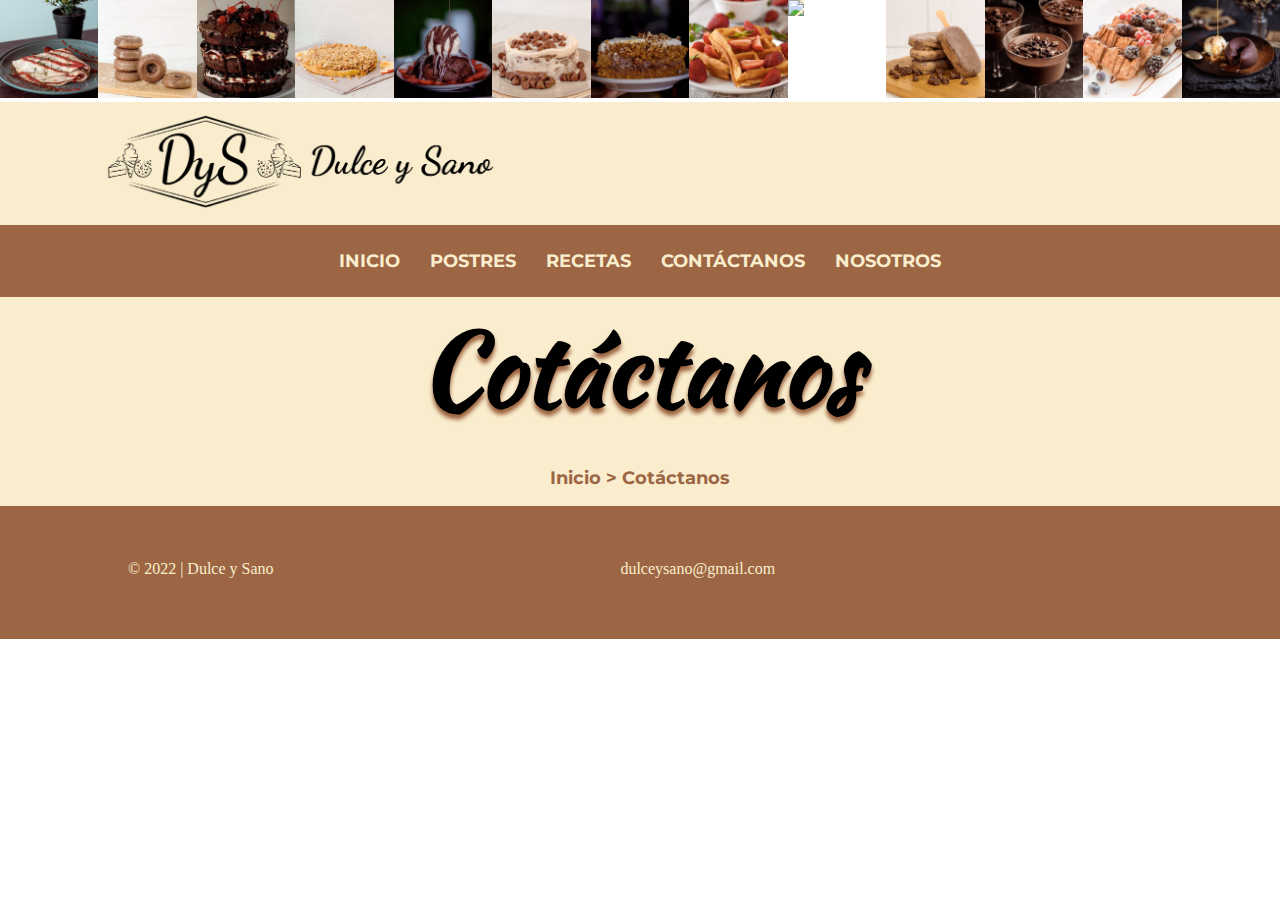
==== contáctanos.html @ c9db8ebb "Add files via upload" ====
<!DOCTYPE html>
<html lang="en">
<head>
    <meta charset="UTF-8">
    <meta http-equiv="X-UA-Compatible" content="IE=edge">
    <meta name="viewport" content="width=device-width, initial-scale=1.0">
    <title>Dulce y Sano, recetas</title>

    <link rel="stylesheet" href="css/estilos.css">

    <link rel="stylesheet" href="https://cdnjs.cloudflare.com/ajax/libs/font-awesome/6.2.0/css/all.min.css" integrity="sha512-xh6O/CkQoPOWDdYTDqeRdPCVd1SpvCA9XXcUnZS2FmJNp1coAFzvtCN9BmamE+4aHK8yyUHUSCcJHgXloTyT2A==" crossorigin="anonymous" referrerpolicy="no-referrer" />

</head >

<body>
    <section id="cabeza">
        <div class="contenedor">
          <div class="fila">
            <div class="columna">
              <img src="imagenes/postre1.jpeg" class="img_ajustarancho" > 
          </div> <!--columna-->
          <div class="columna">
              <img src="imagenes/postre2.jpeg" class="img_ajustarancho">
         </div> <!--columna-->
          <div class="columna">
              <img src="imagenes/postre3.jpeg" class="img_ajustarancho">
          </div> <!--columna-->
          <div class="columna">
             <img src="imagenes/postre4.jpeg" class="img_ajustarancho">
         </div> <!--columna-->
         <div class="columna">
             <img src="imagenes/postre5.jpeg" class="img_ajustarancho">
         </div> <!--columna-->
         <div class="columna">
             <img src="imagenes/postre6.jpeg" class="img_ajustarancho">
         </div> <!--columna-->
         <div class="columna">
             <img src="imagenes/postre7.jpeg" class="img_ajustarancho">
         </div> <!--columna-->
         <div class="columna">
             <img src="imagenes/postre8.jpeg" class="img_ajustarancho">
         </div> <!--columna-->
         <div class="columna">
             <img src="Imagenes/postre9.jpeg" class="img_ajustarancho">
         </div> <!--columna-->
         <div class="columna">
             <img src="imagenes/postre10.jpeg" class="img_ajustarancho">
         </div> <!--columna-->
       <div class="columna">
         <img src="imagenes/postre12.jpg" class="img_ajustarancho">
     </div> <!--columna-->
     <div class="columna">
       <img src="imagenes/postre13.jpg" class="img_ajustarancho">
   </div> <!--columna-->
   <div class="columna">
     <img src="imagenes/postre14.jpg" class="img_ajustarancho">
 </div> <!--columna-->
         </div> <!--columna-->
       </div> <!--fila-->
        </div> <!--contenedor-->
     </section> <!--imagenes-->
    

 <header id="cabecera" class="espaciado">
  <div class="contenedor3">
    <nav class="barra-superior">
      <div class="logo">
          <div class="fila">
            <a href="index.html">
              <img src="imagenes/logo.dyd.png" class="img_ajustarancho">
            </a>
          </div>
               </div> <!-- logo -->   
    </nav> <!--  --> 

  </div>
  
        <ul class="barra-menu"> 
          <div class="menu-items">
              <li><a href="index.html">INICIO</a></li>
              <li><a href="postres.html">POSTRES</a></li>
              <li><a href="recetas.html">RECETAS</a></li>
              <li><a href="contáctanos.html">CONTÁCTANOS</a></li>
              <li><a href="nosotros.html">NOSOTROS</a></li>
          </div> <!-- menu-items -->
      </ul> <!--  -->
    </div> 
 </header>
 
 <section id="barra-ubicacion" class="espaciado">
    <div class="contenedor" >
        <h1>Cotáctanos</h1>
        <p>
            <i class="fa-solid fa-location-dot"></i>
            Inicio > Cotáctanos
        </p>
    </div> <!-- contenedor -->
</section> <!-- barra-ubicacion -->

 <footer id="pie">
  <div class="contenedor7" >
      <div class="fila">
         <div class="cpoyrigth">
           &copy; 2022 | Dulce y Sano
         </div> 
         <div class="correo">
          <a href="https://www.google.com/intl/es-419/gmail/about/">
            <i class="fa-solid fa-envelope"></i> dulceysano@gmail.com</a>

         </div> <!--correo-->
         <div class="redes-sociales">

           <a href="https://www.youtube.com/" target="_blank">
            <i class="fa-brands fa-youtube"></i>

           <a href="https://www.facebook.com/" target="_blank">
              <i class="fa-brands fa-facebook"></i>

           </a>
           <a href="https://www.instagram.com/" target="_blank">
             <i class="fa-brands fa-instagram"></i>

           </a>
           <a href="https://www.tiktok.com/">
             <i class="fa-brands fa-tiktok"></i>
           </a>

         </div> <!--redessociales-->
      </div> <!--fila-->
  </div> <!--contenedor7-->
 </footer>  <!--pie-->


</body>
</html>
---- css/estilos.css ----
@import url('https://fonts.googleapis.com/css2?family=Dancing+Script&family=Handlee&family=Kaushan+Script&family=Marck+Script&family=Montserrat:wght@300&family=Ms+Madi&family=Poppins:wght@100;200;300;400;500;600;700;800;900&family=Quicksand:wght@300&family=Work+Sans:wght@100;200&display=swap');

/*variable para paleta de colore*/
:root {
    --color-rosaclaro: #faedcd;
    --color-marron: #7f5539;
    --color-grisoscuro: #202020;
    --color-cafe: #9c6644;
    --colormarronclaro:#b08968;
}


*{
    margin: 0;
    padding: 0;
}


h1{
    font-family: 'Kaushan Script', cursive;
  font-size: 100px;
  font-weight: 900;
  text-align: center;
  text-shadow: 0px 5px 4px rgba(141,78,40,0.89);
}


h2{
    font-family: 'Kaushan Script', cursive;
  font-size: 30px;
  font-weight: 900;
  padding-top: 20px;
  margin-top: 5;
  
}

h3{
    font-family:'Montserrat', sans-serif;
    font-weight: 700;
    font-size: 18px;
    color:var(--color-naranja);
    padding-top: 6px;
    padding-bottom: 80px;
}

h4{
   font-family: 'Kaushan Script', cursive;
   font-size: 40px;
   font-weight: 400;
   color:var(--color-grisoscuro);
   text-shadow: 0px 5px 4px rgba(141,78,40,0.65);
   text-align: center;
   padding-bottom: 20px;
}

h5{
    font-family: 'Montserrat', sans-serif;
    font-weight: 800;
    font-size: 18px;
    color:var(--color-cafe);
    max-width: 95%;
    margin-left: auto;
    margin-right: auto;
    padding-bottom: 30px;
}

h6{
    font-family: 'Dancing Script', cursive;
    font-size: 1000px;
    color: var(--color-rosaclaro);
    text-align: center;
    font-weight: 600;
    padding-right:10px ;
}


p{
    font-family: 'Montserrat', sans-serif;
    font-weight: 700;
    font-size: 18px;
    color: var(--color-cafe);
    max-width: 97%;
    margin-left: auto;
    margin-right: auto;
    text-align: center;
    padding-top: 25px;

}


/*CLASS*/
.fila {
    display: flex;
    flex-direction: row;
}

.columna {
    flex-basis: 0px;
    flex-grow: 1;
    padding-left: 0px;
    padding-right: 0px;
}

.columna1 {
    flex-basis: 0px; 
    flex-grow: 1;
    /*espaciado a la izquierda y derecha de cada columna*/
    padding-left: 30px;
    padding-right: 30px;
    padding-bottom: 35px;
    justify-content: space-between;
 }


.columna2 {
    flex-basis: 0px;
    flex-grow: 1;
    padding-left: 30px;
    padding-right: 30px;
    padding-top: 10px;
    padding-bottom: 10px;
}

.columna3 {
    flex-basis: 0px;
    flex-grow: 1;
    padding-left: 100px;
    padding-right: 100px;
    padding-top: 10px;
    padding-bottom: 10px;
   margin-left: 525px;
}

.contenedor{
    max-width: 100%;
    margin-left: auto;
    margin-right: auto;
}

.contenedor2{
    max-width: 70%;
    margin-left: auto;
    margin-right: auto;
 
    
    
}
.contendor3 {
    max-width: 75%;
    margin-left: auto;
    margin-right: auto;
    background-color: var(--color-rosaclaro);
   

}

.contendor4 {
    max-width: 50%;
    margin-left: auto;
    margin-right: auto;
 
}

.contedor5{
    max-width: 100%;
    margin-left: auto;
    margin-right: auto;
}

.contenedor6{
    max-width: 60%; /*ajusta el ancho del contenedor de su caja padre*/
    margin-left: auto; 
    margin-right: auto;
    padding-bottom: 10px;
}

.contenedor7{
    max-width: 80%; /*ajusta el ancho del contenedor de su caja padre*/
    margin-left: auto; 
    margin-right: auto;
}

.contenedor8{
    max-width: 100%;
    margin-left: auto;
    margin-right: auto;
}

.img_ajustarancho{
    width: 100%;
    height: auto;

}

.espaciado { /* "."es class*/
    padding-top: 0px;  /*espaciado entre el borde superior y el contenido*/
    padding-bottom: 0px; /*espaciado entres el borde inferior y el contenido*/
 }

 .espaciado2 { /* "."es class*/
    padding-top: 30px;  /*espaciado entre el borde superior y el contenido*/
    padding-bottom: 40px; /*espaciado entres el borde inferior y el contenido*/
 }

 .espaciado3{
    padding-top: 120px;  /*espaciado entre el borde superior y el contenido*/
    padding-bottom: 120px; 
 }

 .espaciado4{
   padding-top: 10px;
    padding-bottom: 10px;
 }

 .texto-enorme{
    font-size: 85px;
    font-weight: 500;
    text-shadow: 5px 3px 2px rgba(0,0,0,0.46);
    text-align:center;
}

  .logo{
    width:400px;
 }

 .barra-superior{
    background-color: var(--color-rosaclaro);
    display: flex;
    flex-direction: row;
    align-items: center;
    padding-left: 100px;
    padding-top: 10px;
    padding-bottom: 10px;
 }

 .barra-menu{
    display: flex;
    flex-direction: row;
    justify-content: center;
    align-items: center;
    background-color: var(--color-cafe);
    padding-top: 15px;
    padding-bottom: 15px;
    
 }

 .barra-menu{
    list-style-type: none; /*le quita las viñetas */
 }
 
 .barra-menu a {
    color: var(--color-grisoscuro);
    text-decoration: none;
 }

 .barra-superior .items {
    display: flex;
    flex-direction: row;
    font-size: 18px;
 }
 
 .menu-items{
    display: flex;
    flex-direction: row;
    font-size: 18px;
 }

 .menu-items li{
    padding: 40px 40px;
    transition: all 0.4s ease-in-out;
 }

 .barra-ubiacion{
    padding-top: 10px;
    padding-bottom: 55px;
    padding-left: 50px;
    display: flex;
    flex-direction: row;
    
 }



 


/*ID*/

#cabeza img{
    background-color: var(--color-rosaclaro);
}

#imagenes img{
    Border-radius: 15px;
    box-shadow: 0px 12px 24px 2px rgba(127,85,57,1);
}

 #imagenes {
    background-color: var(--color-rosaclaro);
 }


 #imagenfinal{
    background-image: url("../imagenes/fotofinal.jpg");
 }

#título{
    background-color:var(--color-rosaclaro);
    color:var(--color-grisoscuro);
}


#nuestrasrecestas{
    background-color:var(--color-rosaclaro);
    color: var(--color-cafe);
    font-size: 20 ;
    font-weight: 70;
}

#pie {
    background-color: var(--color-cafe);
    color: var(--color-rosaclaro);
    padding-top: 45px;
    padding-bottom: 45px;
    line-height: 36px;
}

#pie a {
    color: var(--color-blanco);
    text-decoration: none; /*quitar el subrayado*/
    margin-left: 10px;
 }
 
 #pie .redes-sociales i{
    font-size: 37px;
 }
 
 #pie .fila {
    justify-content: space-between;
 }


 #reacciones{
    color: var(--color-cafe);
    background-color: var(--color-rosaclaro);
    font-size: 33px;
    justify-content: space-between;
 
 }

 #cabecera a{
    font-family: 'Montserrat', sans-serif;
    font-weight: 700;
    font-size: 18px;
    color: var(--color-rosaclaro);
 }


 #proyectos img{
    transition: all 0.5s ease-in-out;
  }
 
  #proyectos img:hover{
    filter:grayscale(100%);
    transform: scale(110%);
  }
  
  #imagenes img{
    transition: all 0.5s ease-in-out;
  }
 
  #imagenes img:hover{
    filter:grayscale(100%);
    transform: scale(100%);
  }
 
  .caja-overflow{
    overflow: hidden;
  }
 
  #título img {
    Border-radius: 50%;
    width: 300px;
    box-shadow: 0px 12px 24px 2px rgba(127,85,57,1);
    
  }
  .menu-items li{
    padding: 10px 15px;
    transition: all 0.3s ease-in-out';
    
 }
  .menu-items li:hover{
    background-color: var(--colormarronclaro);
    border-radius: 20px;
 }

 #barra-ubicacion{
    background-color:var(--color-rosaclaro);

 }
  
 #cabecera .menu-items{
    justify-content: center;
    transition: none;
    list-style-type: none;

 }

 #cabecera .barra-superior li {
    color: var(--color-cafe);
 } 

 #barra-ubicacion {
    padding-bottom: 17px;
 }
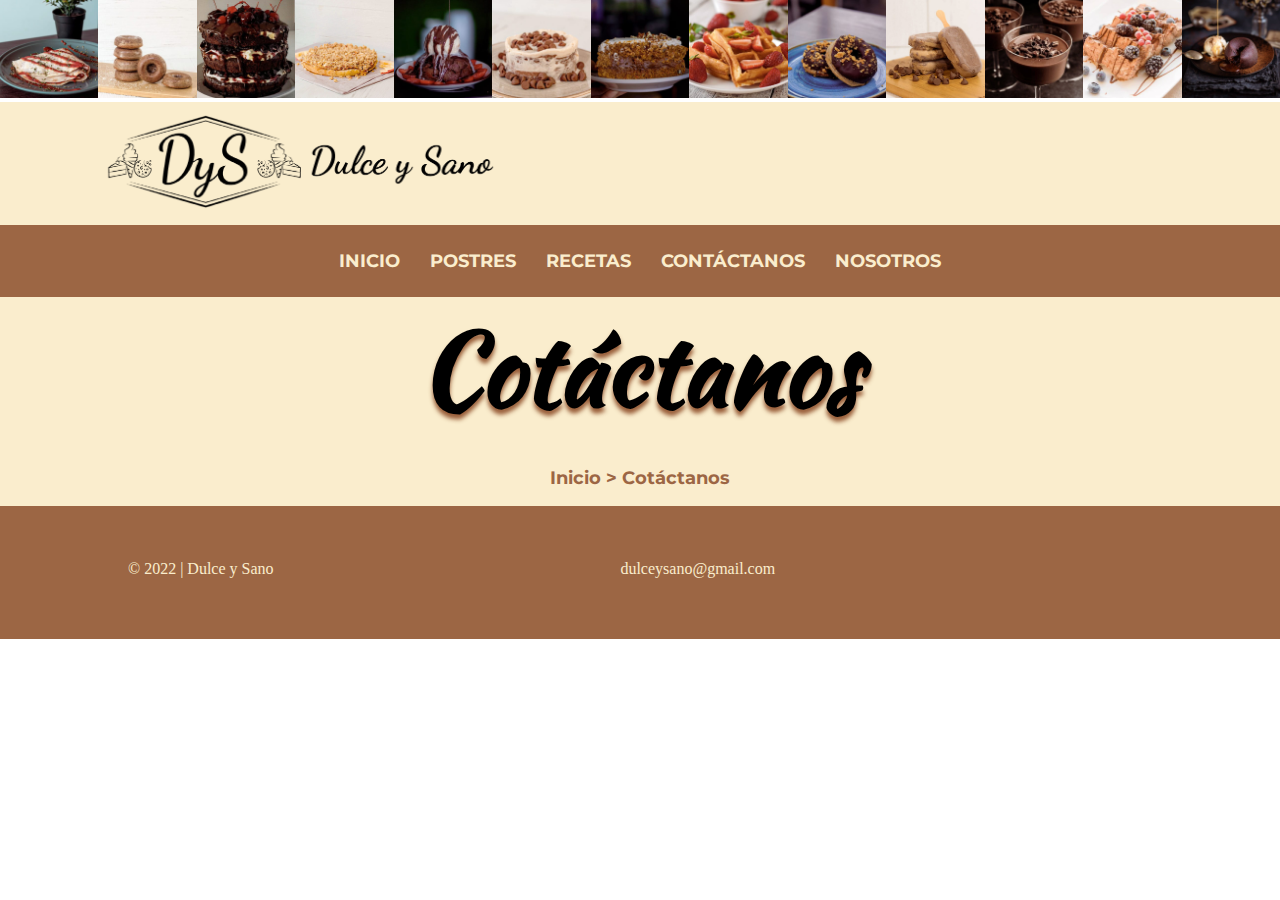
==== commit cbd38d69: "initial commit" ====
--- a/contáctanos.html
+++ b/contáctanos.html
@@ -41,7 +41,7 @@
              <img src="imagenes/postre8.jpeg" class="img_ajustarancho">
          </div> <!--columna-->
          <div class="columna">
-             <img src="Imagenes/postre9.jpeg" class="img_ajustarancho">
+             <img src="imagenes/postre9.jpeg" class="img_ajustarancho">
          </div> <!--columna-->
          <div class="columna">
              <img src="imagenes/postre10.jpeg" class="img_ajustarancho">
